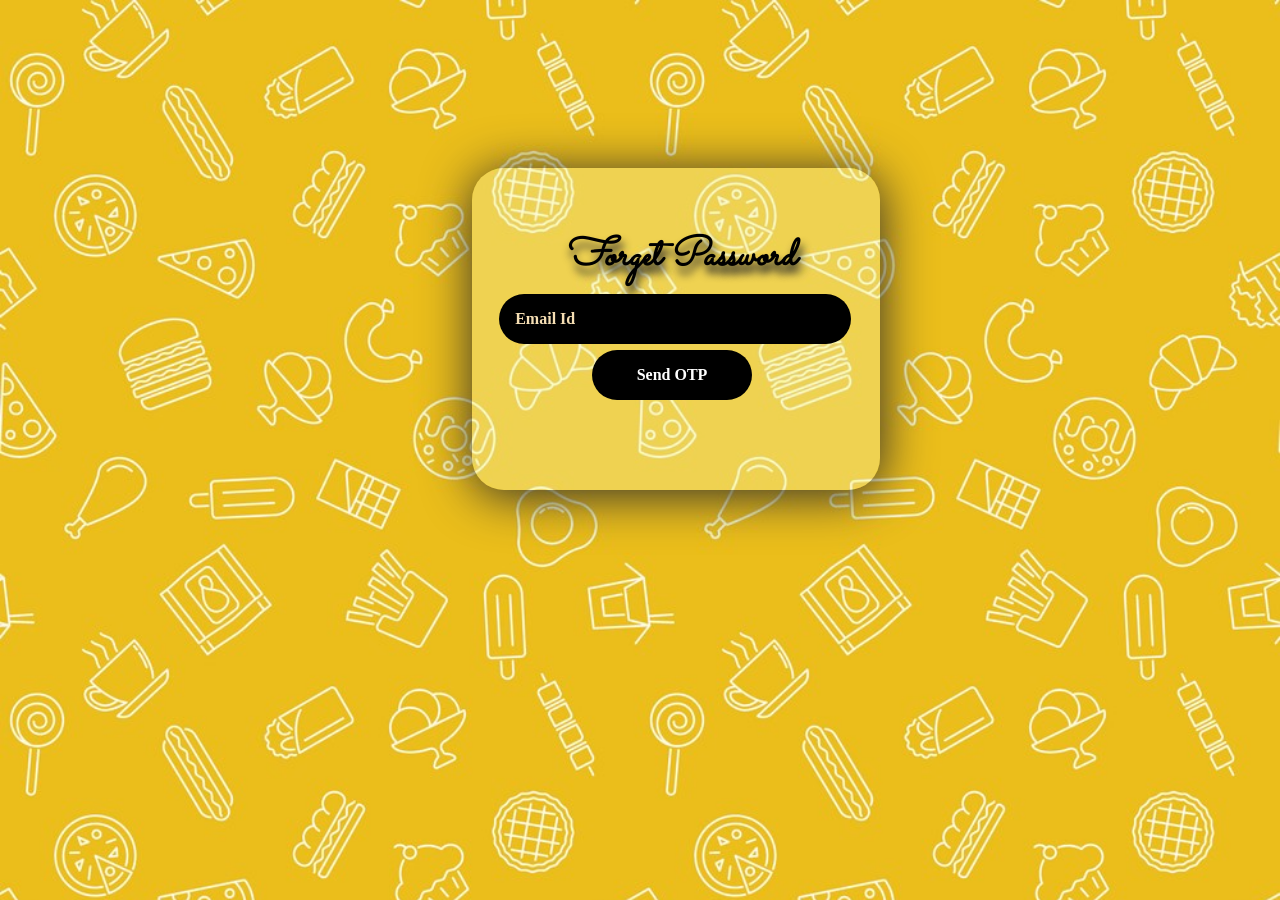
==== forgetpassword/forgetpasswordindex.html @ ce241f64 "mon 11 dec 2023_v-0.1" ====
<!DOCTYPE html>
<html lang="en">

<head>
    <meta charset="UTF-8">
    <meta name="viewport" content="width=device-width, initial-scale=1.0">
    <link rel="stylesheet" href="ForgetPasswordStye.css">
    <title>Forget Password</title>
</head>

<body>
    <div class="container">
        <div id="box">
            <form id="form">
                <h1 id="heading">Forget Password</h1>
                <input type="email" id="emailId" class="inputs" placeholder="Email Id" required>
                <button id="submit" class="inputs">Send OTP</button>
            </form>
        </div>
    </div>
</body>

</html>
---- forgetpassword/ForgetPasswordStye.css ----
body {
    background-image: url("./assets/background.jpg");
    background-repeat: repeat;
    background-size:cover;
    font-family: "Sacramento", "fallback";
    font-style: italic;
}

#box {
    width: 23em;
    height: 18em;
    background-color: rgb(255, 255, 255);
    border-radius: 2em;
    padding-right: 1em;
    padding-left: 1.5em;
    padding-top: 0.1em;
    padding-bottom: 2em;
    box-shadow: 1px 5px 50px rgb(43, 43, 43);
    background: rgba(247, 248, 185, 0.342);
    margin-top: 10em;
    margin-left: 29em;
}

#form{
    padding-top: 1em;
    margin-top: 1em;
}

.inputs {
    font-family: 'Times New Roman', Times, serif;
    font-size: 1em;
    font-weight: bold;
    color: rgb(255, 255, 255);
    padding: 1em;
    border-radius: 2em;
    margin: 0.2em;
    width: 20em;
    border-width: 0em;
    background-color: rgb(0, 0, 0);
}

#submit {
    
    margin-left: 6em;
    width: 10em;
    font-size: 1em;

}
@font-face {
    font-family: 'Sacramento';
    src: url('./font/Sacramento-Regular.ttf') format('truetype');
}

#heading {
    text-transform: capitalize;
    font-size: 2.5em;
    margin-left: 1.7em;
    margin-bottom: 0.1em;
    width: 10em;
    top: 1em;
    text-shadow: 2px 8px 8px rgb(43, 43, 43);
}

.container {
    display: flex;
    width: 1;
}

#sitename{
    font-size:11.6em;
    text-transform: lowercase;
    line-height: 0.1px;
    margin-bottom: 65px;
}

::placeholder{
    color: wheat;
}
#submit:hover{
    color:gray;
}

.inputs:hover::placeholder{
    color: gray;
}
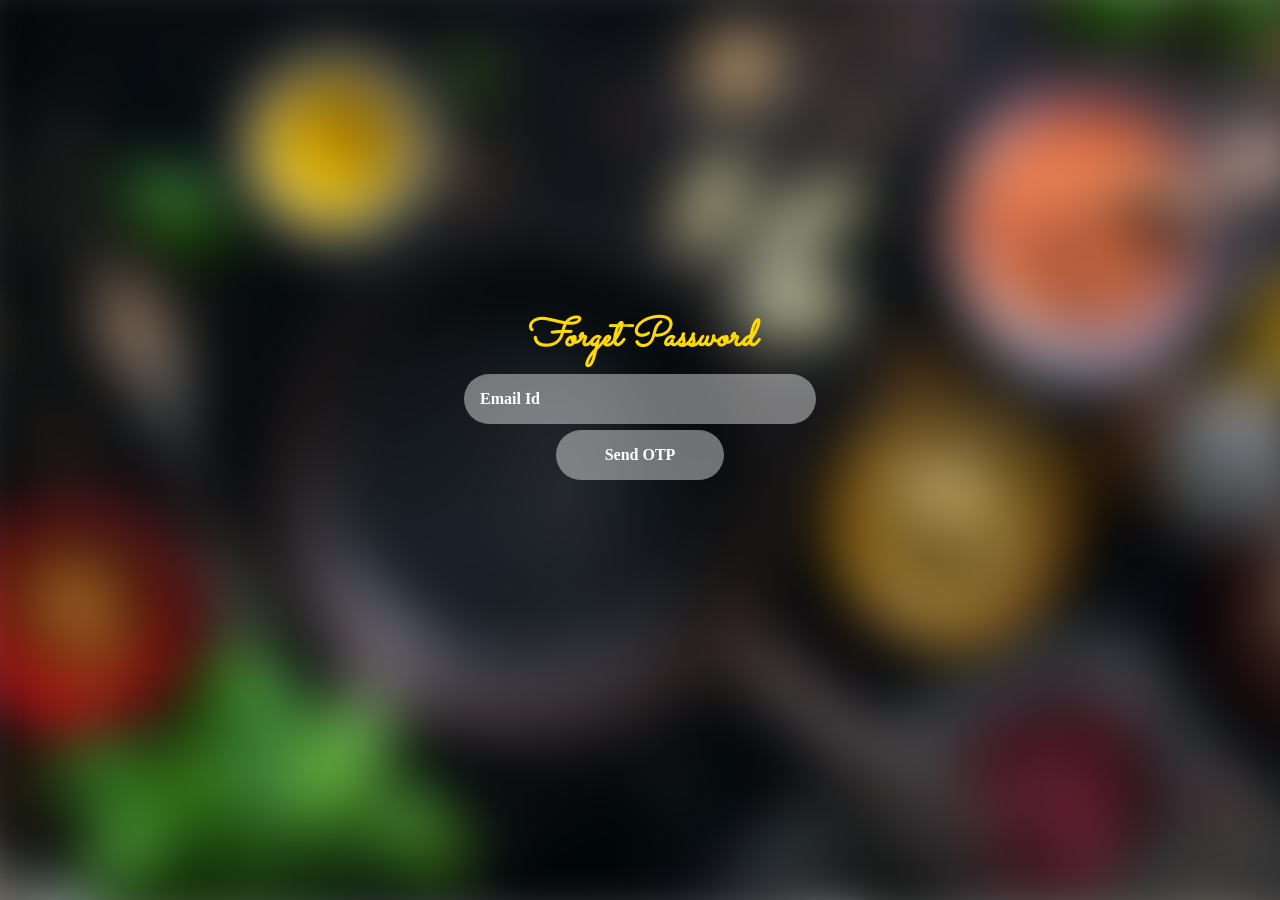
==== commit e0e69724: "sat 16 dec 2023_v-0.2" ====
--- a/forgetpassword/forgetpasswordindex.html
+++ b/forgetpassword/forgetpasswordindex.html
@@ -10,14 +10,14 @@
 
 <body>
     <div class="container">
-        <div id="box">
-            <form id="form">
+        <div class="bg-image"></div>
+        <form id="form">
+            <div id="inputalignment">
                 <h1 id="heading">Forget Password</h1>
                 <input type="email" id="emailId" class="inputs" placeholder="Email Id" required>
-                <button id="submit" class="inputs">Send OTP</button>
-            </form>
-        </div>
+                <button onclick="inputvalidation()" id="submit" class="inputs">Send OTP</button>
+            </div>
+        </form>
     </div>
 </body>
-
 </html>
--- a/forgetpassword/ForgetPasswordStye.css
+++ b/forgetpassword/ForgetPasswordStye.css
@@ -1,85 +1,311 @@
-body {
-    background-image: url("./assets/background.jpg");
-    background-repeat: repeat;
-    background-size:cover;
-    font-family: "Sacramento", "fallback";
-    font-style: italic;
+/*for phone screen*/
+@media screen and (max-width:766px) {
+
+    body {
+        font-family: 'Sacramento', fallback;
+        font-style: italic;
+        color: #ffffff;
+    }
+
+    #form {
+        flex-direction: column;
+        display: flex;
+        justify-content: center;
+        align-items: center;
+        position: absolute;
+        top: 30%;
+    }
+
+    .bg-image {
+        /* The image used */
+        background-image: url("./assets/background.jpeg");
+
+        /* Add the blur effect */
+        filter: blur(30px);
+
+        /* Full height */
+        height: 110%;
+
+        /* Center and scale the image nicely */
+        background-position: center;
+        background-repeat: no-repeat;
+        background-size: cover;
+
+        /* Position the background image at the top of the page */
+        position: fixed;
+        top: -50px;
+        left: -50px;
+        width: 110%;
+        z-index: -1;
+    }
+
+    #heading {
+        text-transform: capitalize;
+        font-size: 2.5em;
+        margin-bottom: 0.1em;
+        padding-top: 0.3em;
+        color: #ffd900
+    }
+
+    .inputs {
+
+        font-family: 'Times New Roman', Times, serif;
+        font-size: 1em;
+        font-weight: bold;
+        color: #ffffff;
+        padding: 1em;
+        border-radius: 2em;
+        margin: 0.2em;
+        width: 20em;
+        border-width: 0px;
+        background-color: rgb(255, 255, 255);
+        background: #ffffff6b;
+    }
+
+    #submit {
+        width: 10.5em;
+    }
+
+    @font-face {
+        font-family: 'Sacramento';
+        src: url('./font/Sacramento-Regular.ttf') format('truetype');
+    }
+
+    .container {
+        flex-direction: row;
+        display: flex;
+        justify-content: center;
+        align-items: center;
+    }
+
+    ::placeholder {
+        color: rgb(255, 255, 255);
+    }
+
+    .inputs:hover {
+        cursor: pointer;
+    }
+
+    .inputs:hover::placeholder {
+        color: rgb(94, 94, 94);
+    }
+
+    #inputalignment {
+        flex-direction: column;
+        display: flex;
+        justify-content: center;
+        align-items: center;
+    }
+
+    #submit:hover {
+        color: rgb(94, 94, 94);
+    }
 }
 
-#box {
-    width: 23em;
-    height: 18em;
-    background-color: rgb(255, 255, 255);
-    border-radius: 2em;
-    padding-right: 1em;
-    padding-left: 1.5em;
-    padding-top: 0.1em;
-    padding-bottom: 2em;
-    box-shadow: 1px 5px 50px rgb(43, 43, 43);
-    background: rgba(247, 248, 185, 0.342);
-    margin-top: 10em;
-    margin-left: 29em;
+/*for tab screen*/
+@media screen and (min-width:767px) {
+
+    body {
+        font-family: 'Sacramento', fallback;
+        font-style: italic;
+        color: #ffffff;
+    }
+
+    #form {
+        flex-direction: column;
+        display: flex;
+        justify-content: center;
+        align-items: center;
+        position: absolute;
+        top: 30%;
+    }
+
+    .bg-image {
+        /* The image used */
+        background-image: url("./assets/background.jpeg");
+
+        /* Add the blur effect */
+        filter: blur(30px);
+
+        /* Full height */
+        height: 110%;
+
+        /* Center and scale the image nicely */
+        background-position: center;
+        background-repeat: no-repeat;
+        background-size: cover;
+
+        /* Position the background image at the top of the page */
+        position: fixed;
+        top: -50px;
+        left: -50px;
+        width: 110%;
+        z-index: -1;
+    }
+
+    #heading {
+        text-transform: capitalize;
+        font-size: 2.5em;
+        margin-bottom: 0.1em;
+        padding-top: 0.3em;
+        color: #ffd900
+    }
+
+    .inputs {
+
+        font-family: 'Times New Roman', Times, serif;
+        font-size: 1em;
+        font-weight: bold;
+        color: #ffffff;
+        padding: 1em;
+        border-radius: 2em;
+        margin: 0.2em;
+        width: 20em;
+        border-width: 0px;
+        background-color: rgb(255, 255, 255);
+        background: #ffffff6b;
+    }
+
+    #submit {
+        width: 10.5em;
+    }
+
+    @font-face {
+        font-family: 'Sacramento';
+        src: url('./font/Sacramento-Regular.ttf') format('truetype');
+    }
+
+    .container {
+        flex-direction: row;
+        display: flex;
+        justify-content: center;
+        align-items: center;
+    }
+
+    ::placeholder {
+        color: rgb(255, 255, 255);
+    }
+
+    .inputs:hover {
+        cursor: pointer;
+    }
+
+    .inputs:hover::placeholder {
+        color: rgb(94, 94, 94);
+    }
+
+    #inputalignment {
+        flex-direction: column;
+        display: flex;
+        justify-content: center;
+        align-items: center;
+    }
+
+    #submit:hover {
+        color: rgb(94, 94, 94);
+    }
 }
 
-#form{
-    padding-top: 1em;
-    margin-top: 1em;
-}
-
-.inputs {
-    font-family: 'Times New Roman', Times, serif;
-    font-size: 1em;
-    font-weight: bold;
-    color: rgb(255, 255, 255);
-    padding: 1em;
-    border-radius: 2em;
-    margin: 0.2em;
-    width: 20em;
-    border-width: 0em;
-    background-color: rgb(0, 0, 0);
-}
-
-#submit {
+/*for desktop screen*/
+@media screen and (min-width:997px) {
     
-    margin-left: 6em;
-    width: 10em;
-    font-size: 1em;
-
-}
-@font-face {
-    font-family: 'Sacramento';
-    src: url('./font/Sacramento-Regular.ttf') format('truetype');
-}
-
-#heading {
-    text-transform: capitalize;
-    font-size: 2.5em;
-    margin-left: 1.7em;
-    margin-bottom: 0.1em;
-    width: 10em;
-    top: 1em;
-    text-shadow: 2px 8px 8px rgb(43, 43, 43);
-}
-
-.container {
-    display: flex;
-    width: 1;
-}
-
-#sitename{
-    font-size:11.6em;
-    text-transform: lowercase;
-    line-height: 0.1px;
-    margin-bottom: 65px;
-}
-
-::placeholder{
-    color: wheat;
-}
-#submit:hover{
-    color:gray;
-}
-
-.inputs:hover::placeholder{
-    color: gray;
-}
+    body {
+        font-family: 'Sacramento', fallback;
+        font-style: italic;
+        color: #ffffff;
+    }
+
+    #form {
+        flex-direction: column;
+        display: flex;
+        justify-content: center;
+        align-items: center;
+        position: absolute;
+        top: 30%;
+    }
+
+    .bg-image {
+        /* The image used */
+        background-image: url("./assets/background.jpeg");
+
+        /* Add the blur effect */
+        filter: blur(30px);
+
+        /* Full height */
+        height: 110%;
+
+        /* Center and scale the image nicely */
+        background-position: center;
+        background-repeat: no-repeat;
+        background-size: cover;
+
+        /* Position the background image at the top of the page */
+        position: fixed;
+        top: -50px;
+        left: -50px;
+        width: 110%;
+        z-index: -1;
+    }
+
+    #heading {
+        text-transform: capitalize;
+        font-size: 2.5em;
+        margin-bottom: 0.1em;
+        padding-top: 0.3em;
+        color: #ffd900
+    }
+
+    .inputs {
+
+        font-family: 'Times New Roman', Times, serif;
+        font-size: 1em;
+        font-weight: bold;
+        color: #ffffff;
+        padding: 1em;
+        border-radius: 2em;
+        margin: 0.2em;
+        width: 20em;
+        border-width: 0px;
+        background-color: rgb(255, 255, 255);
+        background: #ffffff6b;
+    }
+
+    #submit {
+        width: 10.5em;
+    }
+
+    @font-face {
+        font-family: 'Sacramento';
+        src: url('./font/Sacramento-Regular.ttf') format('truetype');
+    }
+
+    .container {
+        flex-direction: row;
+        display: flex;
+        justify-content: center;
+        align-items: center;
+    }
+
+    ::placeholder {
+        color: rgb(255, 255, 255);
+    }
+
+    .inputs:hover {
+        cursor: pointer;
+    }
+
+    .inputs:hover::placeholder {
+        color: rgb(94, 94, 94);
+    }
+
+    #inputalignment {
+        flex-direction: column;
+        display: flex;
+        justify-content: center;
+        align-items: center;
+    }
+    
+    #submit:hover {
+        color: rgb(94, 94, 94);
+    }
+}
